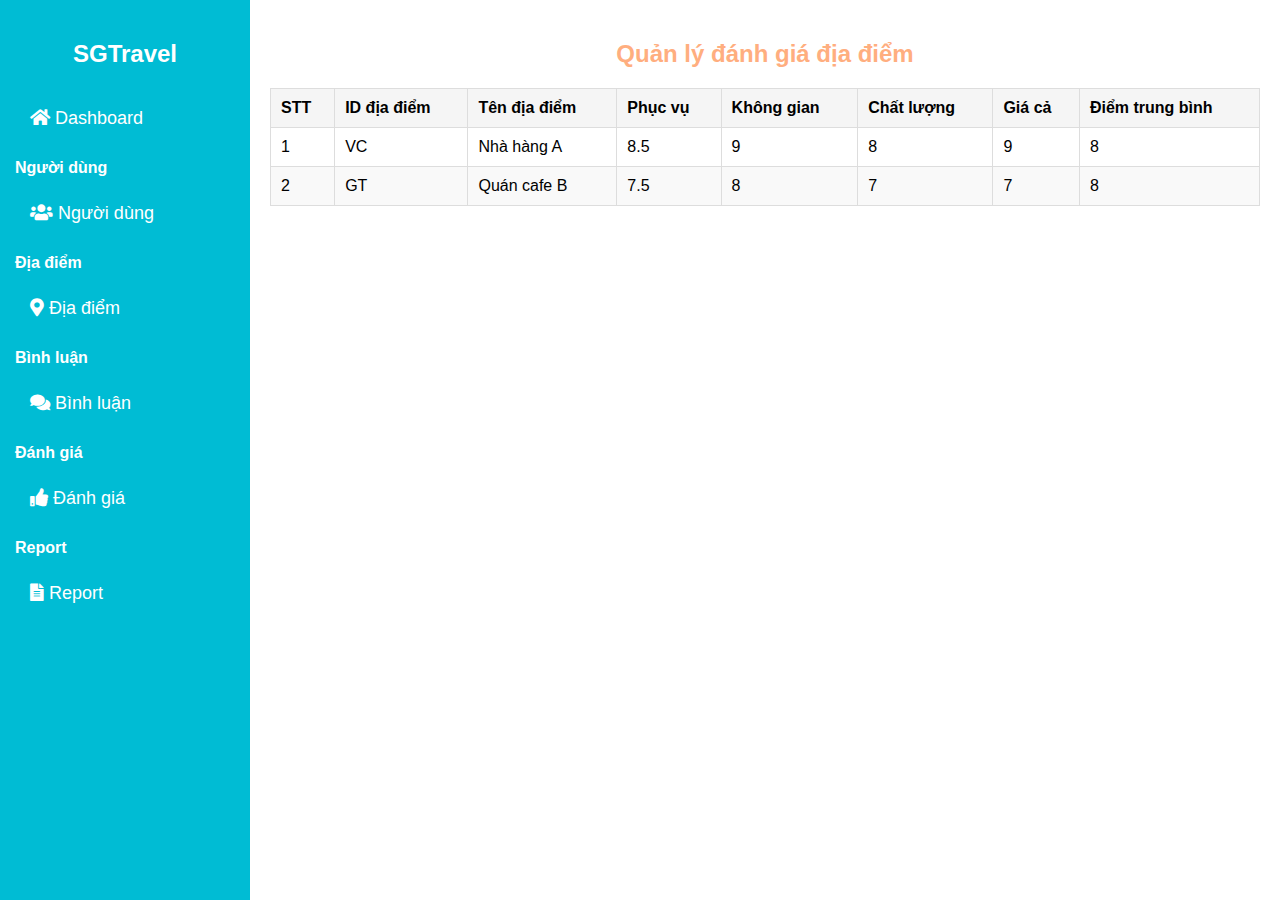
==== Danhgia.html @ bc01482f "Merge branch 'master' of https://github.com/vuphuong1794/SGTravel" ====
<!DOCTYPE html>
<html lang="en">
  <head>
    <link
      href="https://cdnjs.cloudflare.com/ajax/libs/font-awesome/5.15.3/css/all.min.css"
      rel="stylesheet"
    />
    <link rel="stylesheet" href="/style/Danhgia.css" />
    <link rel="stylesheet" href="/style/sidebardash.css" />
    <title>Quản lý đánh giá địa điểm</title>
  </head>
  <body>
    <div class="sidebar">
      <h2>SGTravel</h2>
      <div class="menu-section">
        <a href="Dashboard.html">
          <i class="fas fa-home"> </i>
          Dashboard
        </a>
      </div>
      <div class="menu-section">
        <h3>Người dùng</h3>
        <a href="/User.html">
          <i class="fas fa-users"> </i>
          Người dùng
        </a>
      </div>
      <div class="menu-section">
        <h3>Địa điểm</h3>
        <a href="/Diadiem.html">
          <i class="fas fa-map-marker-alt"> </i>
          Địa điểm
        </a>
      </div>

      <div class="menu-section">
        <h3>Bình luận</h3>
        <a href="/comment.html">
          <i class="fas fa-comments"> </i>
          Bình luận
        </a>
      </div>
      <div class="menu-section">
        <h3>Đánh giá</h3>
        <a href="/Danhgia.html">
          <i class="fas fa-thumbs-up"> </i>
          Đánh giá
        </a>
      </div>

      <div class="menu-section">
        <h3>Report</h3>
        <a href="/Report.html">
          <i class="fas fa-file-alt"> </i>
          Report
        </a>
      </div>
    </div>
    <div class="container">
      <h2>Quản lý đánh giá địa điểm</h2>
      <table>
        <thead>
          <tr>
            <th>STT</th>
            <th>ID địa điểm</th>
            <th>Tên địa điểm</th>
            <th>Phục vụ</th>
            <th>Không gian</th>
            <th>Chất lượng</th>
            <th>Giá cả</th>
            <th>Điểm trung bình</th>
          </tr>
        </thead>
        <tbody>
          <tr>
            <td>1</td>
            <td>VC</td>
            <td>Nhà hàng A</td>
            <td>8.5</td>
            <td>9</td>
            <td>8</td>
            <td>9</td>
            <td>8</td>
          </tr>
          <tr>
            <td>2</td>
            <td>GT</td>
            <td>Quán cafe B</td>
            <td>7.5</td>
            <td>8</td>
            <td>7</td>
            <td>7</td>
            <td>8</td>
          </tr>
        </tbody>
      </table>
    </div>
  </body>
</html>
---- style/Danhgia.css ----
/* .container {
  width: 1600px;
  float: right;
} */

body {
  margin: 0;
  font-family: Arial, sans-serif;
}

/* Sidebar cột bên trái */
.sidebar {
  width: 250px;
  background-color: #00bcd4;
  height: 100vh;
  position: fixed;
  padding-top: 20px;
  color: white;
  left: 0; /* Đảm bảo sidebar luôn nằm bên trái */
  top: 0;
}

.container {
  max-width: calc(100% - 250px);
  margin-left: 250px;
  padding: 20px;
  box-sizing: border-box;
}

.container h2 {
  text-align: center;
  margin-bottom: 20px;
  color: rgb(255, 174, 127);
}

table {
  border-collapse: collapse;
  width: 100%;
  max-width: 1200px;
  margin: 0 auto;
  /* float: right; */
}

th,
td {
  border: 1px solid #ddd;
  padding: 10px;
  text-align: left;
}

th {
  background-color: #f5f5f5;
  font-weight: bold;
}
tr:nth-child(even) {
  background-color: #f9f9f9;
}
tr:hover {
  background-color: #f0f0f0;
}
---- style/sidebardash.css ----
body {
  margin: 0;
  font-family: Arial, sans-serif;
}
/* Sidebar cột bên trái */
.sidebar {
  width: 250px;
  background-color: #00bcd4;
  height: 200vh;
  position: fixed;
  padding-top: 20px;
  color: white;
}
/* Nhã hiệu SGTravel */
.sidebar h2 {
  text-align: center;
  margin-bottom: 30px;
}
/* Các lựa chọn bên sidebar */
.sidebar a {
  display: block;
  color: white;
  padding: 10px;
  text-decoration: none;
  font-size: 18px;
}
.sidebar a:hover {
  background-color: #0097a7;
}
.sidebar .menu-section {
  margin-bottom: 20px;
}
.sidebar .menu-section h3 {
  margin-left: 15px;
  font-size: 16px;
}
.sidebar .menu-section a {
  padding-left: 30px;
}
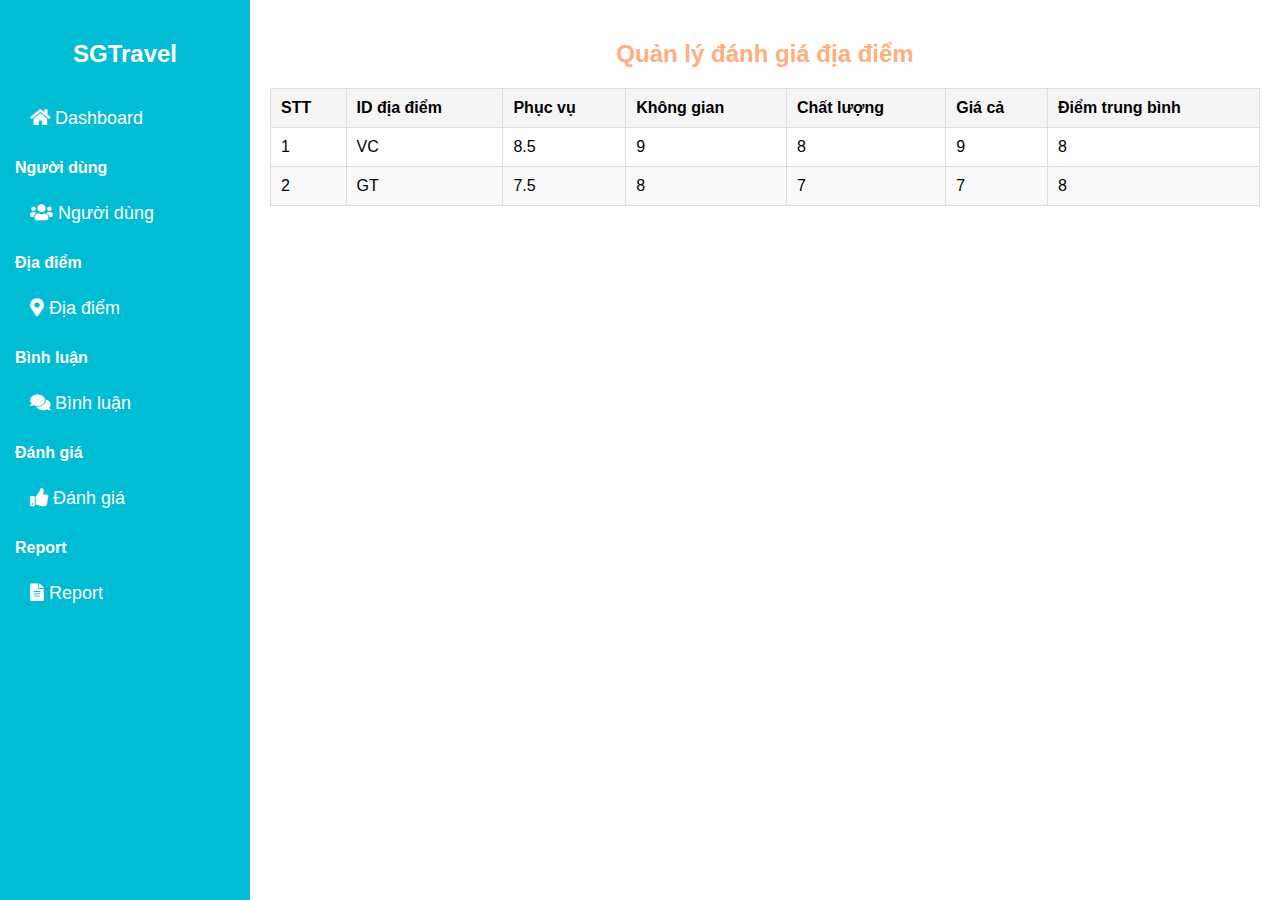
==== commit 6755a68e: "fix UI+ thêm data" ====
--- a/Danhgia.html
+++ b/Danhgia.html
@@ -63,7 +63,6 @@
           <tr>
             <th>STT</th>
             <th>ID địa điểm</th>
-            <th>Tên địa điểm</th>
             <th>Phục vụ</th>
             <th>Không gian</th>
             <th>Chất lượng</th>
@@ -75,7 +74,6 @@
           <tr>
             <td>1</td>
             <td>VC</td>
-            <td>Nhà hàng A</td>
             <td>8.5</td>
             <td>9</td>
             <td>8</td>
@@ -85,7 +83,6 @@
           <tr>
             <td>2</td>
             <td>GT</td>
-            <td>Quán cafe B</td>
             <td>7.5</td>
             <td>8</td>
             <td>7</td>
